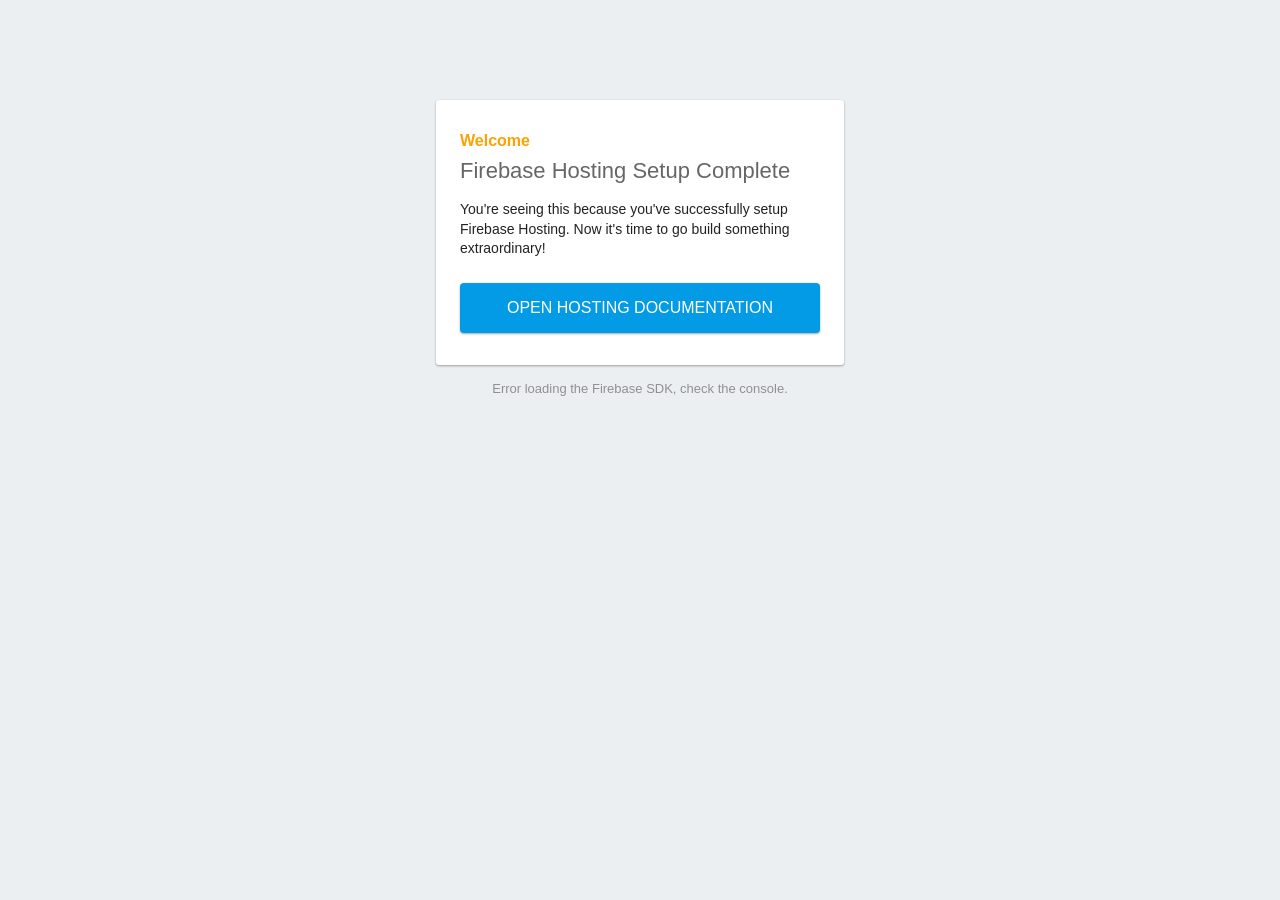
==== public/index.html @ 6826551a "first commmit" ====
<!DOCTYPE html>
<html>
  <head>
    <meta charset="utf-8">
    <meta name="viewport" content="width=device-width, initial-scale=1">
    <title>Welcome to Firebase Hosting</title>

    <!-- update the version number as needed -->
    <script defer src="/__/firebase/11.3.1/firebase-app-compat.js"></script>
    <!-- include only the Firebase features as you need -->
    <script defer src="/__/firebase/11.3.1/firebase-auth-compat.js"></script>
    <script defer src="/__/firebase/11.3.1/firebase-database-compat.js"></script>
    <script defer src="/__/firebase/11.3.1/firebase-firestore-compat.js"></script>
    <script defer src="/__/firebase/11.3.1/firebase-functions-compat.js"></script>
    <script defer src="/__/firebase/11.3.1/firebase-messaging-compat.js"></script>
    <script defer src="/__/firebase/11.3.1/firebase-storage-compat.js"></script>
    <script defer src="/__/firebase/11.3.1/firebase-analytics-compat.js"></script>
    <script defer src="/__/firebase/11.3.1/firebase-remote-config-compat.js"></script>
    <script defer src="/__/firebase/11.3.1/firebase-performance-compat.js"></script>
    <!-- 
      initialize the SDK after all desired features are loaded, set useEmulator to false
      to avoid connecting the SDK to running emulators.
    -->
    <script defer src="/__/firebase/init.js?useEmulator=true"></script>

    <style media="screen">
      body { background: #ECEFF1; color: rgba(0,0,0,0.87); font-family: Roboto, Helvetica, Arial, sans-serif; margin: 0; padding: 0; }
      #message { background: white; max-width: 360px; margin: 100px auto 16px; padding: 32px 24px; border-radius: 3px; }
      #message h2 { color: #ffa100; font-weight: bold; font-size: 16px; margin: 0 0 8px; }
      #message h1 { font-size: 22px; font-weight: 300; color: rgba(0,0,0,0.6); margin: 0 0 16px;}
      #message p { line-height: 140%; margin: 16px 0 24px; font-size: 14px; }
      #message a { display: block; text-align: center; background: #039be5; text-transform: uppercase; text-decoration: none; color: white; padding: 16px; border-radius: 4px; }
      #message, #message a { box-shadow: 0 1px 3px rgba(0,0,0,0.12), 0 1px 2px rgba(0,0,0,0.24); }
      #load { color: rgba(0,0,0,0.4); text-align: center; font-size: 13px; }
      @media (max-width: 600px) {
        body, #message { margin-top: 0; background: white; box-shadow: none; }
        body { border-top: 16px solid #ffa100; }
      }
    </style>
  </head>
  <body>
    <div id="message">
      <h2>Welcome</h2>
      <h1>Firebase Hosting Setup Complete</h1>
      <p>You're seeing this because you've successfully setup Firebase Hosting. Now it's time to go build something extraordinary!</p>
      <a target="_blank" href="https://firebase.google.com/docs/hosting/">Open Hosting Documentation</a>
    </div>
    <p id="load">Firebase SDK Loading&hellip;</p>

    <script>
      document.addEventListener('DOMContentLoaded', function() {
        const loadEl = document.querySelector('#load');
        // // 🔥🔥🔥🔥🔥🔥🔥🔥🔥🔥🔥🔥🔥🔥🔥🔥🔥🔥🔥🔥🔥🔥🔥🔥🔥🔥🔥🔥🔥🔥🔥
        // // The Firebase SDK is initialized and available here!
        //
        // firebase.auth().onAuthStateChanged(user => { });
        // firebase.database().ref('/path/to/ref').on('value', snapshot => { });
        // firebase.firestore().doc('/foo/bar').get().then(() => { });
        // firebase.functions().httpsCallable('yourFunction')().then(() => { });
        // firebase.messaging().requestPermission().then(() => { });
        // firebase.storage().ref('/path/to/ref').getDownloadURL().then(() => { });
        // firebase.analytics(); // call to activate
        // firebase.analytics().logEvent('tutorial_completed');
        // firebase.performance(); // call to activate
        //
        // // 🔥🔥🔥🔥🔥🔥🔥🔥🔥🔥🔥🔥🔥🔥🔥🔥🔥🔥🔥🔥🔥🔥🔥🔥🔥🔥🔥🔥🔥🔥🔥

        try {
          let app = firebase.app();
          let features = [
            'auth', 
            'database', 
            'firestore',
            'functions',
            'messaging', 
            'storage', 
            'analytics', 
            'remoteConfig',
            'performance',
          ].filter(feature => typeof app[feature] === 'function');
          loadEl.textContent = `Firebase SDK loaded with ${features.join(', ')}`;
        } catch (e) {
          console.error(e);
          loadEl.textContent = 'Error loading the Firebase SDK, check the console.';
        }
      });
    </script>
  </body>
</html>
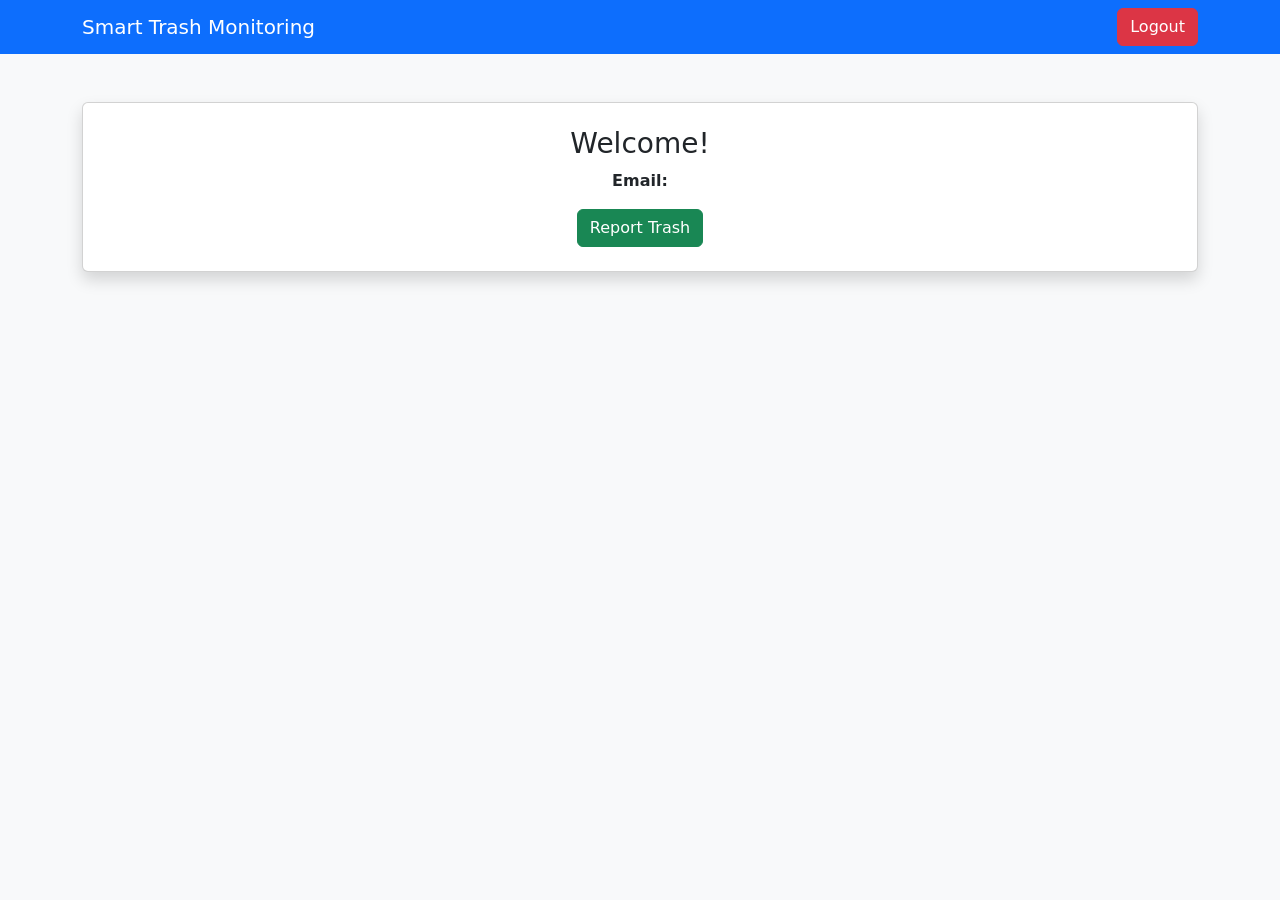
==== commit 1a6f66d3: "add reporting function fix logout issue" ====
--- a/public/index.html
+++ b/public/index.html
@@ -37,15 +37,42 @@
         body { border-top: 16px solid #ffa100; }
       }
     </style>
+    <link href="https://cdn.jsdelivr.net/npm/bootstrap@5.3.0/dist/css/bootstrap.min.css" rel="stylesheet">
+    
+    <script src="https://www.gstatic.com/firebasejs/9.6.1/firebase-app.js"></script>
+    <script src="https://www.gstatic.com/firebasejs/9.6.1/firebase-auth.js"></script>
+    
+    <link rel="stylesheet" href="style.css">
   </head>
-  <body>
-    <div id="message">
+  <body class="bg-light">
+    <!-- <div id="message">
       <h2>Welcome</h2>
       <h1>Firebase Hosting Setup Complete</h1>
       <p>You're seeing this because you've successfully setup Firebase Hosting. Now it's time to go build something extraordinary!</p>
       <a target="_blank" href="https://firebase.google.com/docs/hosting/">Open Hosting Documentation</a>
     </div>
-    <p id="load">Firebase SDK Loading&hellip;</p>
+    <p id="load">Firebase SDK Loading&hellip;</p> -->
+    <nav class="navbar navbar-dark bg-primary">
+      <div class="container">
+          <span class="navbar-brand mb-0 h1">Smart Trash Monitoring</span>
+          <button class="btn btn-danger" onclick="logout()">Logout</button>
+      </div>
+  </nav>
+
+  <div class="container mt-5">
+      <div class="card shadow p-4">
+          <div class="text-center">
+              <img id="userPhoto" src="" alt="User Photo" class="rounded-circle mb-3" width="100" style="display: none;">
+              <h3>Welcome!</h3>
+              <p><strong>Email:</strong> <span id="userEmail"></span></p>
+              <a href="../pages/report.html"class = "btn btn-success">Report Trash</a>
+          </div>
+      </div>
+  </div>
+
+  <!-- Bootstrap JS -->
+  <script src="https://cdn.jsdelivr.net/npm/bootstrap@5.3.0/dist/js/bootstrap.bundle.min.js"></script>
+  <script src="../assets/js/dashboard.js"></script>
 
     <script>
       document.addEventListener('DOMContentLoaded', function() {
@@ -85,5 +112,10 @@
         }
       });
     </script>
+    <script src="https://www.gstatic.com/firebasejs/8.10.1/firebase-app.js"></script>
+    <script src="https://www.gstatic.com/firebasejs/8.10.1/firebase-auth.js"></script>
+    <script src="../assets/js/firebase-config.js"></script>
+    <script src="../assets/js/auth.js"></script>
+    <!-- <script src="../assets/js/dashboard.js"></script> -->
   </body>
 </html>
